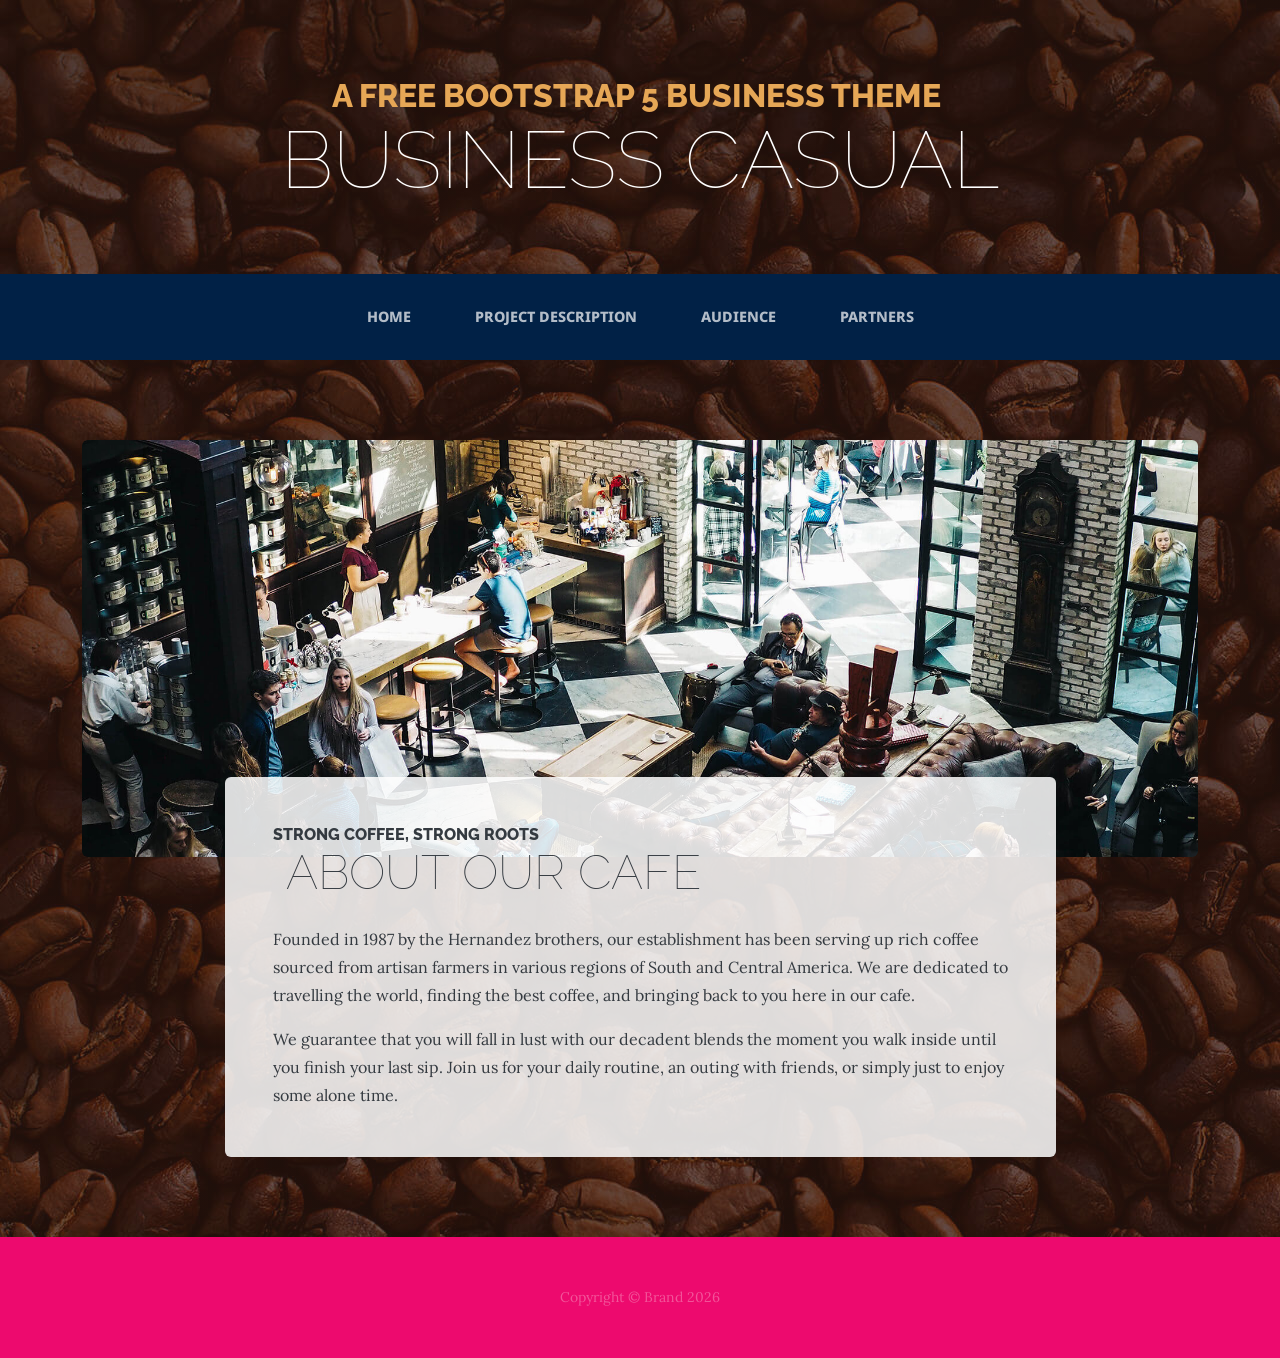
==== about.html @ f1df2290 "Adding partners.html Adding partners.html" ====
<!DOCTYPE html>
<html data-bs-theme="light" lang="en">

<head>
    <meta charset="utf-8">
    <meta name="viewport" content="width=device-width, initial-scale=1.0, shrink-to-fit=no">
    <title>About us - Brand</title>
    <link rel="stylesheet" href="assets/bootstrap/css/bootstrap.min.css">
    <link rel="stylesheet" href="https://fonts.googleapis.com/css?family=Raleway:100,100i,200,200i,300,300i,400,400i,500,500i,600,600i,700,700i,800,800i,900,900i&amp;display=swap">
    <link rel="stylesheet" href="https://fonts.googleapis.com/css?family=Lora:400,400i,700,700i&amp;display=swap">
    <link rel="stylesheet" href="https://fonts.googleapis.com/css?family=Inter&amp;display=swap">
    <link rel="stylesheet" href="https://fonts.googleapis.com/css?family=Noto+Sans&amp;display=swap">
</head>

<body style="background:linear-gradient(rgba(47, 23, 15, 0.65), rgba(47, 23, 15, 0.65)), url('assets/img/bg.jpg');">
    <h1 class="text-center text-white d-none d-lg-block site-heading"><span class="text-primary mb-3 site-heading-upper">A Free Bootstrap 5 Business Theme&nbsp;</span><span class="site-heading-lower">Business Casual</span></h1>
    <nav class="navbar navbar-expand-lg py-lg-4 navbar-dark" id="mainNav" style="background: #012146;--bs-body-bg: #012146;color: #012146;font-family: 'Noto Sans', sans-serif;font-weight: bold;">
        <div class="container"><a class="navbar-brand text-uppercase d-lg-none" href="#">Brand</a><button class="navbar-toggler" data-bs-toggle="collapse" data-bs-target="#navbarResponsive"><span class="visually-hidden">Toggle navigation</span><span class="navbar-toggler-icon"></span></button>
            <div class="collapse navbar-collapse" id="navbarResponsive">
                <ul class="navbar-nav mx-auto">
                    <li class="nav-item"><a class="nav-link" href="/index.html">Home</a></li>
                    <li class="nav-item"><a class="nav-link" href="/about.html">Project Description</a></li>
                    <li class="nav-item"><a class="nav-link active" href="/audience.html">audience</a></li>
                    <li class="nav-item"><a class="nav-link" href="/partners.html">Partners</a></li>
                </ul>
            </div>
        </div>
    </nav>
    <section class="page-section about-heading">
        <div class="container"><img class="img-fluid mb-3 mb-lg-0 rounded about-heading-img" src="assets/img/about.jpg">
            <div class="about-heading-content">
                <div class="row">
                    <div class="col-lg-10 col-xl-9 mx-auto">
                        <div class="p-5 bg-faded rounded">
                            <h2 class="mb-4 section-heading"><span class="section-heading-upper">Strong Coffee, Strong Roots</span><span class="section-heading-lower">&nbsp;About Our Cafe</span></h2>
                            <p>Founded in 1987 by the Hernandez brothers, our establishment has been serving up rich coffee sourced from artisan farmers in various regions of South and Central America. We are dedicated to travelling the world, finding the best coffee, and bringing back to you here in our cafe.</p>
                            <p class="mb-0"><span>We guarantee that you will fall in&nbsp;</span><span>lust</span><span>&nbsp;with our decadent blends the moment you walk inside until you finish your last sip. Join us for your daily routine, an outing with friends, or simply just to enjoy some alone time.</span></p>
                        </div>
                    </div>
                </div>
            </div>
        </div>
    </section>
    <footer class="text-center py-5 footer text-faded" style="background: #ed0a6e;">
        <div class="container">
            <p class="m-0 small">Copyright&nbsp;©&nbsp;Brand 2026</p>
        </div>
    </footer>
    <script src="assets/bootstrap/js/bootstrap.min.js"></script>
    <script src="assets/js/current-day.js"></script>
</body>

</html>
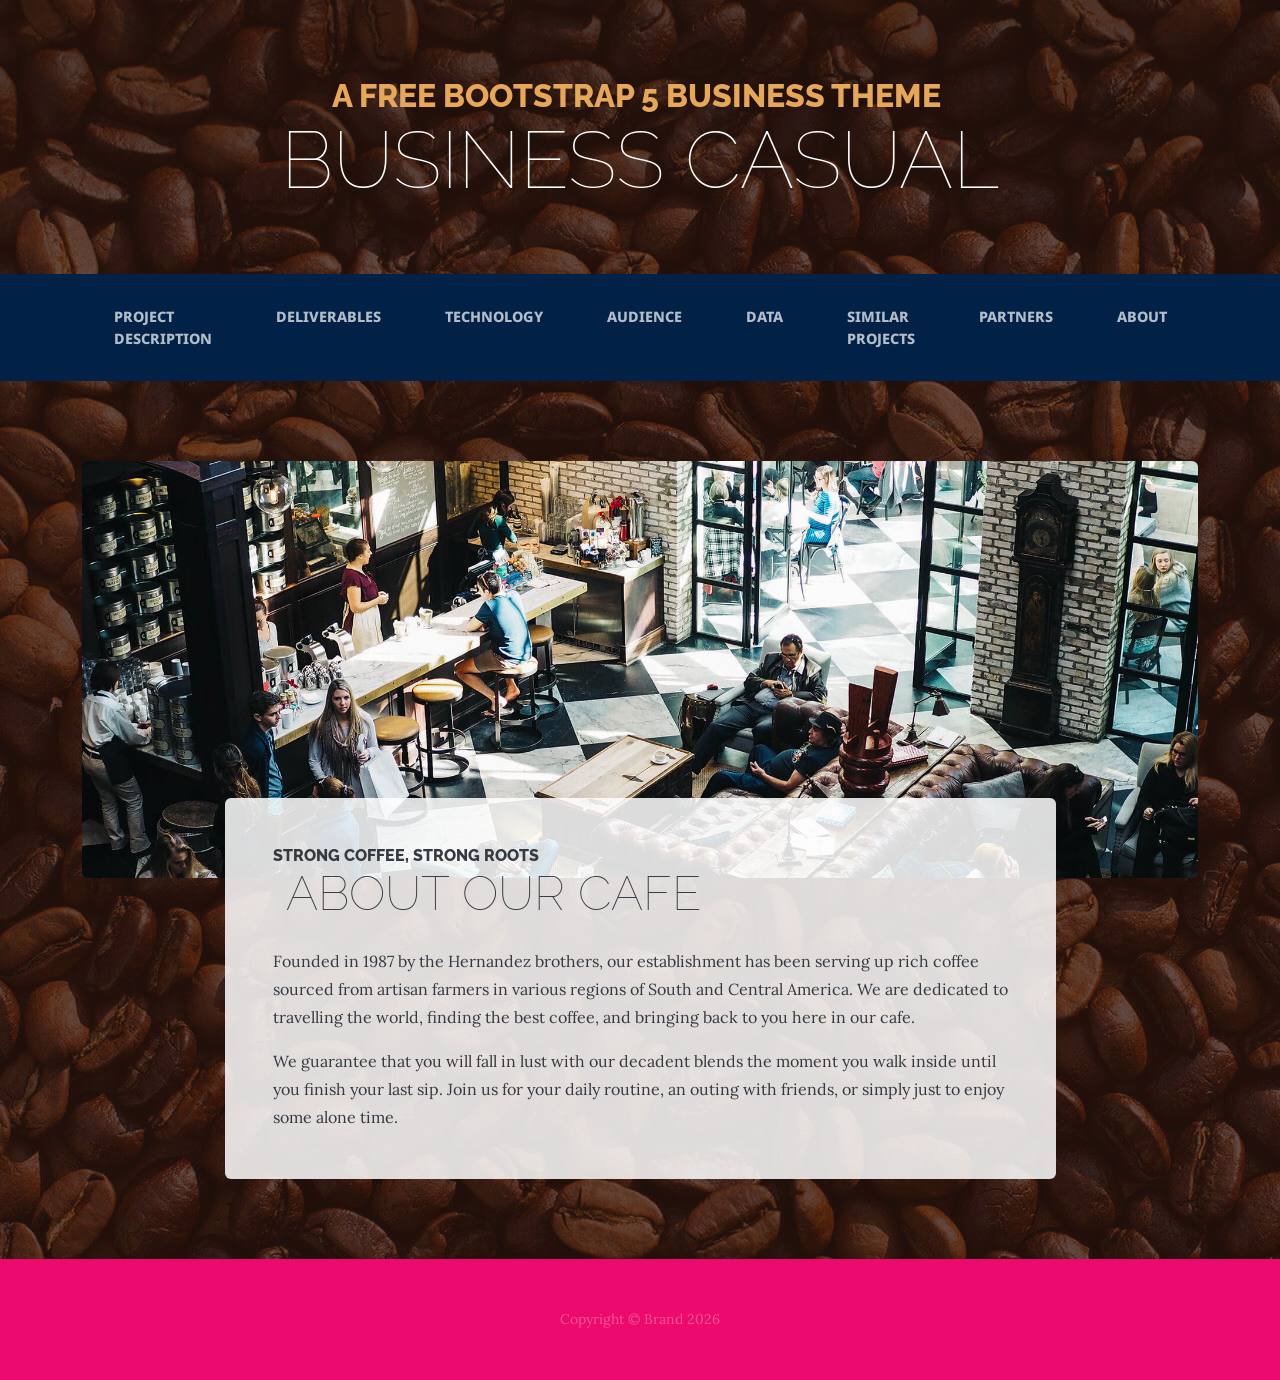
==== commit d4093a90: "Update about.html" ====
--- a/about.html
+++ b/about.html
@@ -18,10 +18,14 @@
         <div class="container"><a class="navbar-brand text-uppercase d-lg-none" href="#">Brand</a><button class="navbar-toggler" data-bs-toggle="collapse" data-bs-target="#navbarResponsive"><span class="visually-hidden">Toggle navigation</span><span class="navbar-toggler-icon"></span></button>
             <div class="collapse navbar-collapse" id="navbarResponsive">
                 <ul class="navbar-nav mx-auto">
-                    <li class="nav-item"><a class="nav-link" href="/index.html">Home</a></li>
-                    <li class="nav-item"><a class="nav-link" href="/about.html">Project Description</a></li>
-                    <li class="nav-item"><a class="nav-link active" href="/audience.html">audience</a></li>
-                    <li class="nav-item"><a class="nav-link" href="/partners.html">Partners</a></li>
+                    <li class="nav-item"><a class="nav-link" href="index.html" style="font-family: 'Noto Sans', sans-serif;">Project Description</a></li>
+                    <li class="nav-item"><a class="nav-link" href="deliverables_outcomes.html" style="font-family: 'Noto Sans', sans-serif;">Deliverables</a></li>
+                    <li class="nav-item"><a class="nav-link" href="functionality.html" style="font-family: 'Noto Sans', sans-serif;">Technology</a></li>
+                    <li class="nav-item"><a class="nav-link" href="audience.html" style="font-family: 'Noto Sans', sans-serif;">Audience</a></li>
+                    <li class="nav-item"><a class="nav-link" href="data.html" style="font-family: 'Noto Sans', sans-serif;">Data</a></li>
+                    <li class="nav-item"><a class="nav-link" href="env_scans.html" style="font-family: 'Noto Sans', sans-serif;">Similar Projects</a></li>
+                    <li class="nav-item"><a class="nav-link" href="partners.html" style="font-family: 'Noto Sans', sans-serif;">Partners</a></li>
+                    <li class="nav-item"><a class="nav-link" href="about.html" style="font-family: 'Noto Sans', sans-serif;">About</a></li>
                 </ul>
             </div>
         </div>
